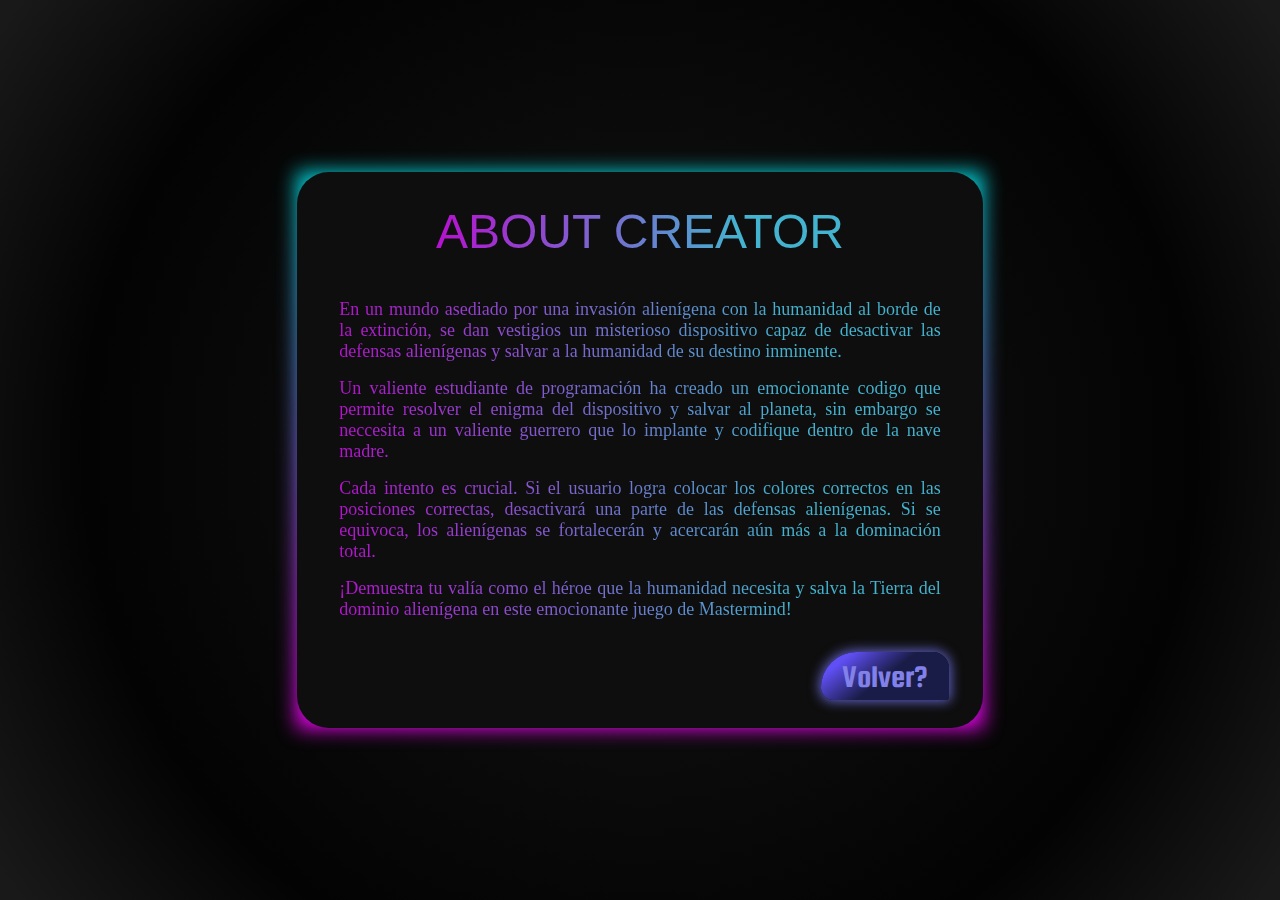
==== pages/aboutCreator.html @ d9a8dfcd "style: add color - shadows- text" ====
<!DOCTYPE html>
<html lang="en">

<head>
    <meta charset="UTF-8">
    <meta http-equiv="X-UA-Compatible" content="IE=edge">
    <meta name="viewport" content="width=device-width, initial-scale=1.0">
    <title>Podras salvarnos??</title>
    <!-- CSS -->
       <link href="../assets/css/aboutCreator.css" rel="stylesheet">
    <!-- FONT FAMILY -->
    <!-- Squada One -->
    <link rel="preconnect" href="https://fonts.googleapis.com">
    <link rel="preconnect" href="https://fonts.gstatic.com" crossorigin>
    <link href="https://fonts.googleapis.com/css2?family=Squada+One&display=swap" rel="stylesheet">
    <!-- Shadows  Into Loght-->
    <link rel="preconnect" href="https://fonts.googleapis.com">
    <link rel="preconnect" href="https://fonts.gstatic.com" crossorigin>
    <link href="https://fonts.googleapis.com/css2?family=Shadows+Into+Light&display=swap" rel="stylesheet">
    <!-- Alien Font Family -->
    <link href="https://fonts.cdnfonts.com/css/alien-2" rel="stylesheet">
</head>

<body>
    <div class="container-general">
            <div class="square">
                <div class="row-top">
                    <span class="tittleCreator"> ABOUT CREATOR </span>
                    <p> En un mundo asediado por una invasión alienígena con la humanidad al borde de la extinción, se
                        dan
                        vestigios un misterioso dispositivo capaz de desactivar las defensas alienígenas y salvar a la
                        humanidad
                        de su destino inminente.</p>
                    <p> Un valiente estudiante de programación ha creado un
                        emocionante codigo que permite resolver el enigma del dispositivo y salvar al planeta, sin
                        embargo
                        se
                        neccesita a un valiente guerrero que lo implante y codifique dentro de la nave madre. </p>
                    <p> Cada intento es crucial. Si el usuario logra colocar los colores correctos en las posiciones
                        correctas,
                        desactivará una parte de las defensas alienígenas. Si se equivoca, los alienígenas se
                        fortalecerán y
                        acercarán aún más a la dominación total.</p>
                    <p> ¡Demuestra tu valía como el héroe que la humanidad necesita y salva la Tierra del dominio
                        alienígena
                        en
                        este emocionante juego de Mastermind!</p>
                </div>
                <div class="row-bottom">
                    <div class="button-game">
                        <a href="../index.html">
                            <button id="btnReturnHome" class="return-home">Volver?</button>
                        </a>
                    </div>
                </div>
            </div>
    </div>
</body>
---- assets/css/aboutCreator.css ----
body {
    background: radial-gradient(circle, rgba(74, 80, 80, 1) 0%, rgba(18, 18, 18, 1) 11%, rgba(3, 3, 3, 1) 71%, rgb(26, 25, 26) 98%);
    margin: 0;
    font-size: 18px;
}

/* CONTAINERS */
.container-general {
    align-items: center;
    display: flex;
    justify-content: center;
    height: 100vh;
    margin-left: auto;
    margin-right: auto;
    max-width: 980px;
}

/* SHADOWS */
.square {
    align-items: center;
    background-color: rgb(14, 14, 14);
    border-radius: 2rem 2rem 2rem 2rem;
    display: flex;
    flex-direction: column;
    justify-content: center;
    position: relative;
    width: 70%;
}

.square::after {
    background: #fc00ff;
    background-image: linear-gradient(to top, #fc00ff, #00dbde);
    content: '';
    filter: blur(10px);
    height: 100%;
    left: 0px;
    position: absolute;
    top: 0px;
    width: 100%;
    z-index: -1;
}

.row-top {
    align-items: center;
    display: flex;
    flex-direction: column;
    width: 90%;
}

/* TEXT */
.row-top .tittleCreator {
    background: #B611CF;
    background: linear-gradient(to right, #B611CF 0%, #44B3CF 75%);
    text-align: justify;
    font-family: 'Alien', sans-serif;
    font-size: 3rem;
    margin: 0rem;
    margin-bottom: 2rem;
    margin-top: 2rem;
    -webkit-background-clip: text;
    -webkit-text-fill-color: transparent;
}

.row-top p {
    background: #B611CF;
    background: linear-gradient(to right, #B611CF 0%, #44B3CF 75%);
    font-family: 'Shadows Into Light Two', cursive;
    margin: 0.5rem;
    text-align: justify;
    -webkit-background-clip: text;
    -webkit-text-fill-color: transparent;
}

.row-bottom {
    display: flex;
    margin-bottom: 1rem;
    justify-content: end;
    margin-bottom: 1.8rem;
    margin-top: 1.5rem;
    width: 90%;
}

.row-bottom .return-home {
    background: linear-gradient(142deg, rgba(95, 79, 244, 1) 17%, #191c46 51%);
    border: none;
    border-radius: 20rem 9rem 2rem 7rem;
    box-shadow: 0rem 0rem 12px 2px #5e5ebf;
    color: #8181e9;
    cursor: pointer;
    font-family: 'Squada One', cursive;
    font-size: 2rem;
    height: 3rem;
    width: 8rem;
}

.row-bottom .return-home:hover {
    background: #191c46;
    box-shadow: 0px 0px 12px 5px #5b5f98;
}
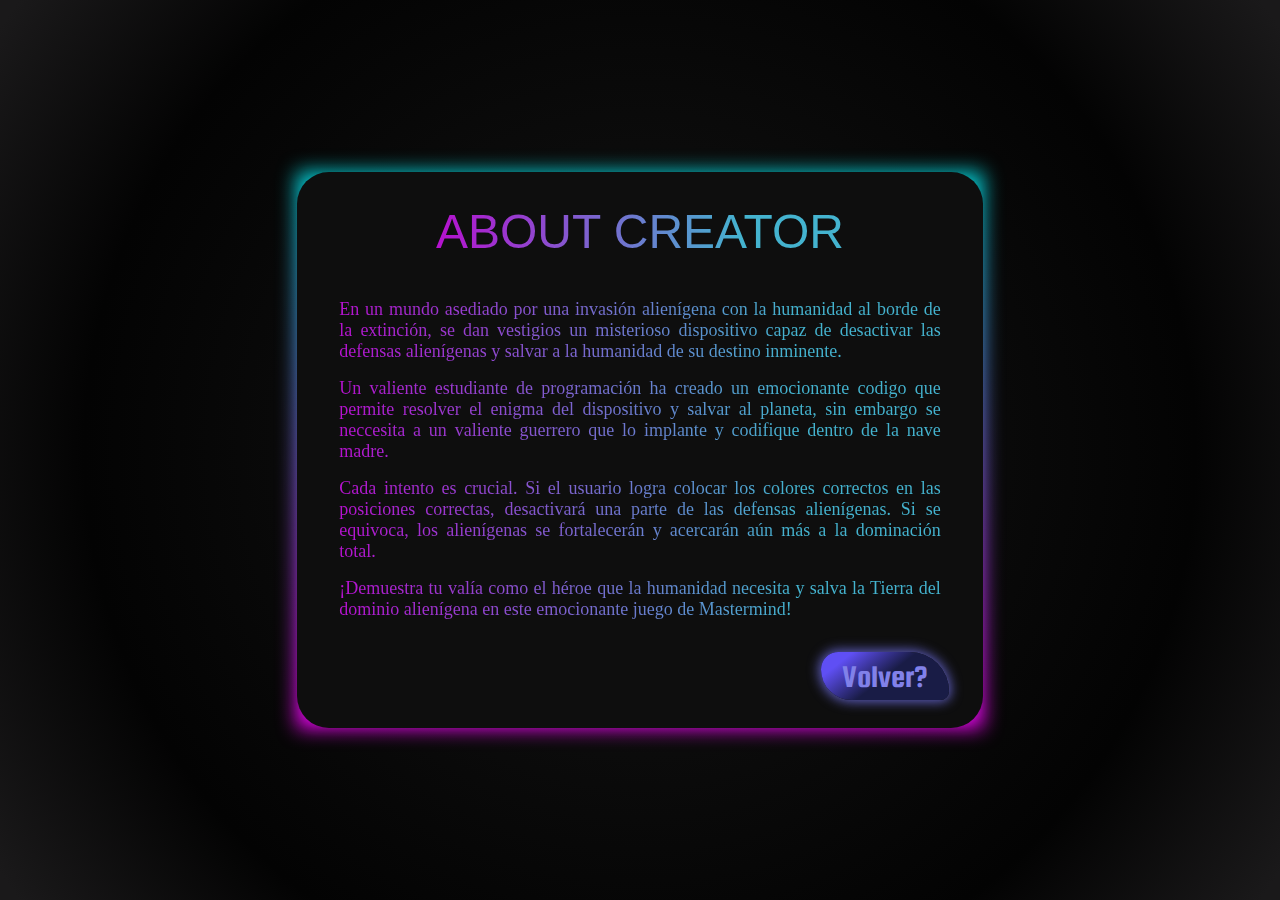
==== commit 491f9069: "refactor: code improvements - modification of the links" ====
--- a/pages/aboutCreator.html
+++ b/pages/aboutCreator.html
@@ -48,7 +48,7 @@
                 </div>
                 <div class="row-bottom">
                     <div class="button-game">
-                        <a href="../index.html">
+                        <a href="./home.html">
                             <button id="btnReturnHome" class="return-home">Volver?</button>
                         </a>
                     </div>
--- a/assets/css/aboutCreator.css
+++ b/assets/css/aboutCreator.css
@@ -1,4 +1,3 @@
-
 body {
     background: radial-gradient(circle, rgba(74, 80, 80, 1) 0%, rgba(18, 18, 18, 1) 11%, rgba(3, 3, 3, 1) 71%, rgb(26, 25, 26) 98%);
     margin: 0;
@@ -84,7 +83,7 @@
 .row-bottom .return-home {
     background: linear-gradient(142deg, rgba(95, 79, 244, 1) 17%, #191c46 51%);
     border: none;
-    border-radius: 20rem 9rem 2rem 7rem;
+    border-radius: 4rem 9rem 2rem 7rem;
     box-shadow: 0rem 0rem 12px 2px #5e5ebf;
     color: #8181e9;
     cursor: pointer;
@@ -97,4 +96,43 @@
 .row-bottom .return-home:hover {
     background: #191c46;
     box-shadow: 0px 0px 12px 5px #5b5f98;
+}
+
+@media (max-width: 768px) {
+
+    /* SHADOWS */
+    .square {
+        background-color: rgb(14, 14, 14);
+        border-radius: 2rem 2rem 2rem 2rem;
+        width: 85%;
+    }
+
+    .row-top {
+        width: 90%;
+    }
+
+    /* TEXT */
+    .row-top .tittleCreator {
+        font-size: 2rem;
+        margin: 0rem;
+        margin-bottom: .3rem;
+        margin-top: .4rem;
+    }
+
+    .row-top p {
+        font-size: .8rem;
+        margin: 0.5rem;
+    }
+
+    .row-bottom {
+        margin-bottom: 0.4rem;
+        margin-top: -0.9rem;
+        width: 90%;
+    }
+
+    .row-bottom .return-home {
+        font-size: 1.2rem;
+        height: 2rem;
+        width: 5rem;
+    }
 }